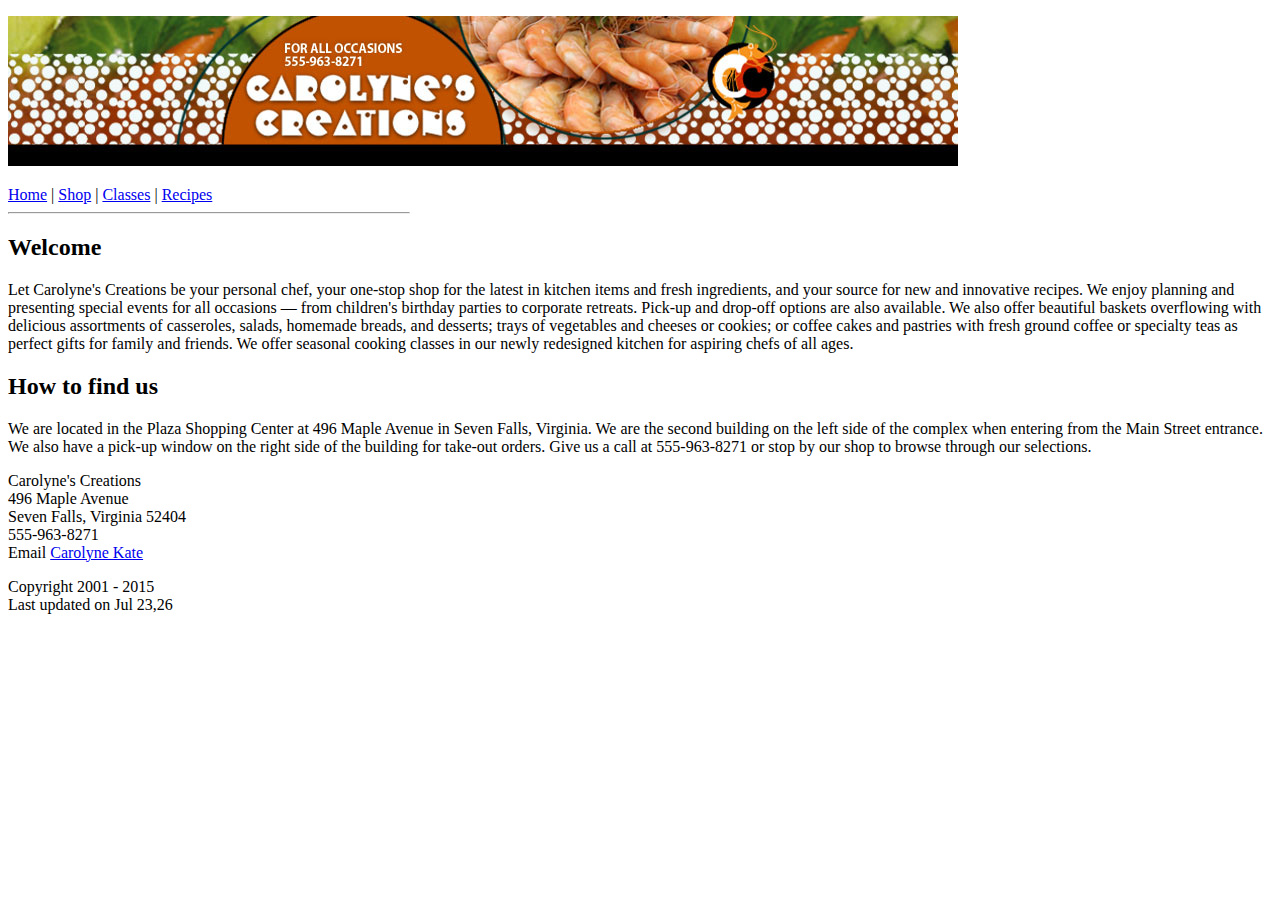
==== index.html @ 8faff86b "Finished basic assignment 1. working on external scripting." ====
<!doctype html>
<html>
<head>
<meta charset="utf-8">
<meta name="description" content="Carolyne's Creations is a full\ervice gourmet food shop. We offer cookingclasses, take-out meals, and catering services.We also have a retail shop that stocks gourmetItems and kitchen accessories.">
<meta name="keywords" content="(arolyne's Creations, gourmet,catering, cooking classes, kitchen accessories,take-out, Seven Falls, Virginia.">

<meta name="author" content="Hege Refsnes">

<title>Carolyne's Creations: Premier Gourmet Food Shop</title>
<style>
<link rel="stylesheet" type="text/css" href="css/main.css">
</style>
</head>

<body>
<script src="_scripts/myScripts.js"></script>

<p><img src="_images/cc_banner.jpg" alt="Carolyne's Creations banner" width="950" height="150"></p>

<nav class="nav_bar">
<a href="index.html" >Home</a> | 
<a href="shop.html">Shop</a> | 
<a href="classes.html">Classes</a> | 
<a href="recipes.html">Recipes</a>
</nav>
<hr width="400" align="left">
<h2>Welcome</h2>



<p class="body_text">Let Carolyne's Creations be your personal chef, your one-stop shop for the latest in kitchen items and fresh ingredients, and your source for new and innovative recipes. We enjoy planning and presenting special events for all occasions — from children's birthday parties to corporate retreats. Pick-up and drop-off options are also available. We also offer beautiful baskets overflowing with delicious assortments of casseroles, salads, homemade breads, and desserts; trays of vegetables and cheeses or cookies; or coffee cakes and pastries with fresh ground coffee or specialty teas as perfect gifts for family and friends. We offer seasonal cooking classes in our newly redesigned kitchen for aspiring chefs of all ages.</p>

<h2>How to find us</h2>


<p class="body_text">We are located in the Plaza Shopping Center at 496 Maple Avenue in Seven Falls, Virginia. We are the second building on the left side of the complex when entering from the Main Street entrance. We also have a pick-up window on the right side of the building for take-out orders. Give us a call at 555-963-8271 or stop by our shop to browse through our selections.</p>

<section>Carolyne's Creations<br>
496 Maple Avenue<br>
Seven Falls, Virginia 52404<br>
555-963-8271<br>
Email&nbsp;<a href="mailto:carolyne@carolynescreations.com">Carolyne Kate</a>
</section>

<p class="small_text">Copyright 2001 - 2015 <br>


    <script 
  type="text/JavaScript" 
  language="JavaScript">
<!-- 
//
// format date as dd-mmm-yy
// example: 12-Jan-99
//
function date_mmmddyy(date)
{
  var d = date.getDate();
  var m = date.getMonth() + 1;
  var y = date.getYear();

  // handle different year values 
  // returned by IE and NS in 
  // the year 2000.
  if(y >= 2000)
  {
    y -= 2000;
  }
  if(y >= 100)
  {
    y -= 100;
  }

  // could use splitString() here 
  // but the following method is 
  // more compatible
  var mmm = 
    ( 1==m)?'Jan':( 2==m)?'Feb':(3==m)?'Mar':
    ( 4==m)?'Apr':( 5==m)?'May':(6==m)?'Jun':
    ( 7==m)?'Jul':( 8==m)?'Aug':(9==m)?'Sep':
    (10==m)?'Oct':(11==m)?'Nov':'Dec';

  return "" +
    (mmm) + " " + (d<10?"0"+d:d) +  "," +
    (y<10?"0" + y:y);
} 

//
// get last modified date of the 
// current document.
//
function date_lastmodified()
{
  var lmd = document.lastModified;
  var s   = "Unknown";
  var d1;

  // check if we have a valid date
  // before proceeding
  if(0 != (d1=Date.parse(lmd)))
  {
     s = "" + date_mmmddyy(new Date(d1));
	<!--s = "" + date_mmmddyy(new Date(d1));-->
  }

  return s;
}

//
// finally display the last modified date
// as DD-MMM-YY
//
document.write( 
  "Last updated on " + 
  date_lastmodified() );

</script>






</body>
</html>
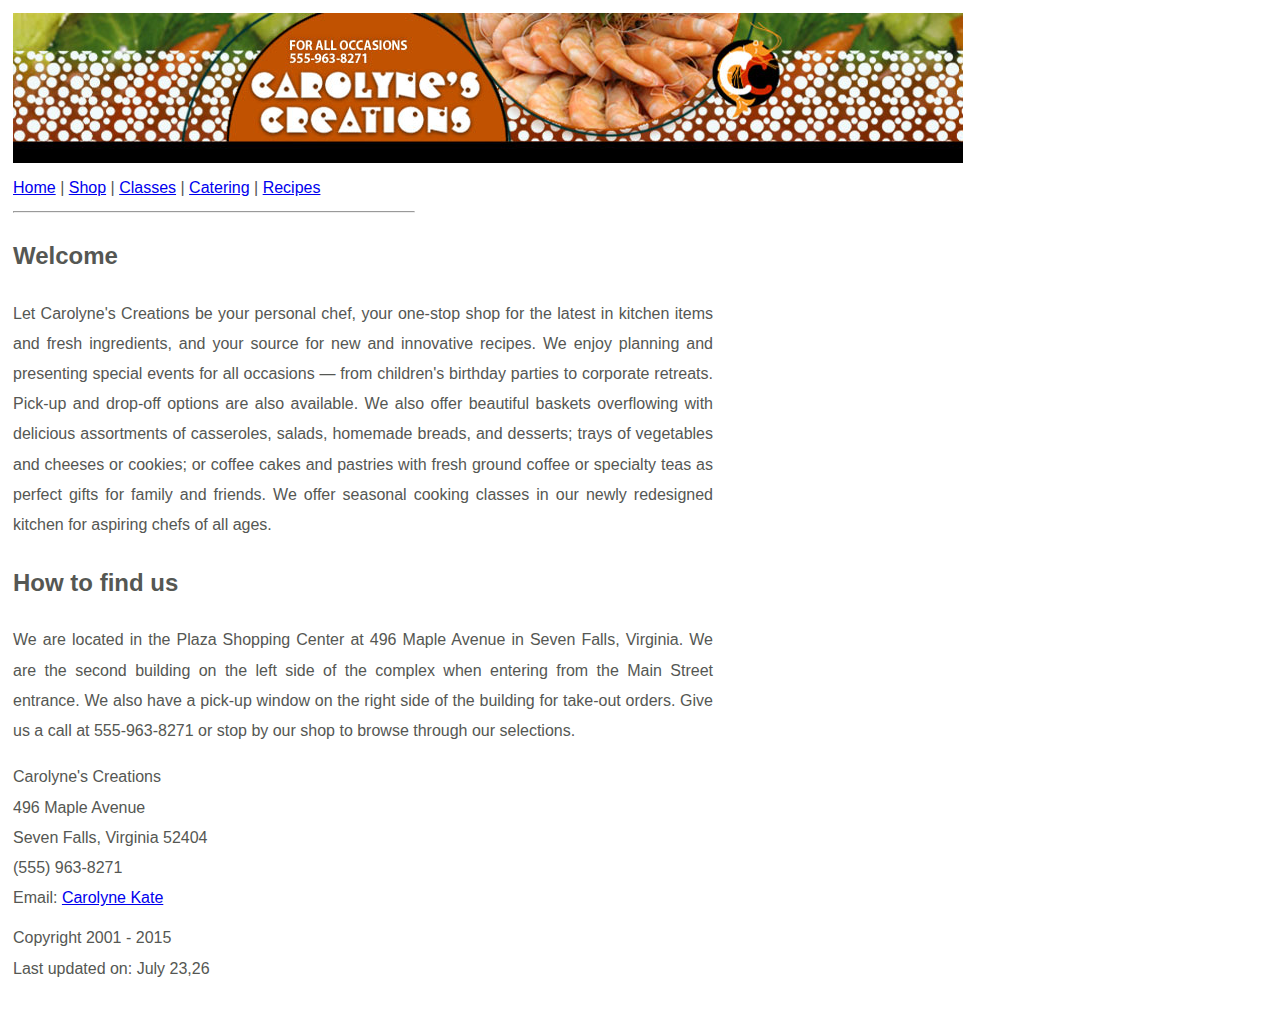
==== commit 2d8f000a: "a lot of garbage" ====
--- a/index.html
+++ b/index.html
@@ -3,50 +3,65 @@
 <head>
 <meta charset="utf-8">
 <meta name="description" content="Carolyne's Creations is a full\ervice gourmet food shop. We offer cookingclasses, take-out meals, and catering services.We also have a retail shop that stocks gourmetItems and kitchen accessories.">
-<meta name="keywords" content="(arolyne's Creations, gourmet,catering, cooking classes, kitchen accessories,take-out, Seven Falls, Virginia.">
+<meta name="keywords" content="Carolyne's Creations, gourmet,catering, cooking classes, kitchen accessories,take-out, Seven Falls, Virginia.">
 
 <meta name="author" content="Hege Refsnes">
 
 <title>Carolyne's Creations: Premier Gourmet Food Shop</title>
-<style>
-<link rel="stylesheet" type="text/css" href="css/main.css">
-</style>
+
+
+<link href="_css/main.css" rel="stylesheet" type="text/css" >
+
+
+
+
+<script src="_sc_rip_ts/mainJS.js"></script>
+
 </head>
 
+
 <body>
-<script src="_scripts/myScripts.js"></script>
 
-<p><img src="_images/cc_banner.jpg" alt="Carolyne's Creations banner" width="950" height="150"></p>
+
+
+<!--  CONTAINER   -->
+
+<div id="container"> 
+
+
+<div id="banner"><img src="_images/cc_banner.jpg" alt="Carolyne's Creations banner" >
+
 
 <nav class="nav_bar">
-<a href="index.html" >Home</a> | 
-<a href="shop.html">Shop</a> | 
-<a href="classes.html">Classes</a> | 
-<a href="recipes.html">Recipes</a>
+    <a href="index.html" >Home</a> | 
+    <a href="shop.html">Shop</a> | 
+    <a href="classes.html">Classes</a> | 
+    <a href="catering.html">Catering</a> | 
+    <a href="recipes.html">Recipes</a>
 </nav>
+
+
 <hr width="400" align="left">
+
 <h2>Welcome</h2>
-
 
 
 <p class="body_text">Let Carolyne's Creations be your personal chef, your one-stop shop for the latest in kitchen items and fresh ingredients, and your source for new and innovative recipes. We enjoy planning and presenting special events for all occasions — from children's birthday parties to corporate retreats. Pick-up and drop-off options are also available. We also offer beautiful baskets overflowing with delicious assortments of casseroles, salads, homemade breads, and desserts; trays of vegetables and cheeses or cookies; or coffee cakes and pastries with fresh ground coffee or specialty teas as perfect gifts for family and friends. We offer seasonal cooking classes in our newly redesigned kitchen for aspiring chefs of all ages.</p>
 
 <h2>How to find us</h2>
 
-
 <p class="body_text">We are located in the Plaza Shopping Center at 496 Maple Avenue in Seven Falls, Virginia. We are the second building on the left side of the complex when entering from the Main Street entrance. We also have a pick-up window on the right side of the building for take-out orders. Give us a call at 555-963-8271 or stop by our shop to browse through our selections.</p>
 
-<section>Carolyne's Creations<br>
+<div class="contact">  
+Carolyne's Creations<br>
 496 Maple Avenue<br>
 Seven Falls, Virginia 52404<br>
-555-963-8271<br>
-Email&nbsp;<a href="mailto:carolyne@carolynescreations.com">Carolyne Kate</a>
-</section>
+(555) 963-8271<br>
+Email: <a href="mailto:carolyne@carolynescreations.com">Carolyne Kate</a>  
+</div>
 
 <p class="small_text">Copyright 2001 - 2015 <br>
-
-
-    <script 
+  <script 
   type="text/JavaScript" 
   language="JavaScript">
 <!-- 
@@ -59,7 +74,6 @@
   var d = date.getDate();
   var m = date.getMonth() + 1;
   var y = date.getYear();
-
   // handle different year values 
   // returned by IE and NS in 
   // the year 2000.
@@ -71,21 +85,18 @@
   {
     y -= 100;
   }
-
   // could use splitString() here 
   // but the following method is 
   // more compatible
   var mmm = 
-    ( 1==m)?'Jan':( 2==m)?'Feb':(3==m)?'Mar':
-    ( 4==m)?'Apr':( 5==m)?'May':(6==m)?'Jun':
-    ( 7==m)?'Jul':( 8==m)?'Aug':(9==m)?'Sep':
-    (10==m)?'Oct':(11==m)?'Nov':'Dec';
-
+    ( 1==m)?'January':( 2==m)?'February':(3==m)?'March':
+    ( 4==m)?'April':( 5==m)?'May':(6==m)?'June':
+    ( 7==m)?'July':( 8==m)?'August':(9==m)?'September':
+    (10==m)?'October':(11==m)?'November':'December';
   return "" +
     (mmm) + " " + (d<10?"0"+d:d) +  "," +
     (y<10?"0" + y:y);
 } 
-
 //
 // get last modified date of the 
 // current document.
@@ -95,7 +106,6 @@
   var lmd = document.lastModified;
   var s   = "Unknown";
   var d1;
-
   // check if we have a valid date
   // before proceeding
   if(0 != (d1=Date.parse(lmd)))
@@ -103,24 +113,15 @@
      s = "" + date_mmmddyy(new Date(d1));
 	<!--s = "" + date_mmmddyy(new Date(d1));-->
   }
-
   return s;
 }
-
 //
 // finally display the last modified date
 // as DD-MMM-YY
 //
 document.write( 
-  "Last updated on " + 
+  "Last updated on: " + 
   date_lastmodified() );
-
 </script>
-
-
-
-
-
-
 </body>
 </html>--- a/_css/main.css
+++ b/_css/main.css
@@ -0,0 +1,318 @@
+@charset "UTF-8";
+/* CSS Document */
+
+
+/* basic elements */
+
+
+html { 			 	font-family:Gotham, Helvetica, Arial, sans-serif; 
+					color:#333; 	
+					margin: 5; 
+					padding: 0;}
+					
+body { 		 		font: georgia, Gotham, Helvetica, Arial, sans-serif; 
+					line-height: 1.88889;
+					color: #555753; 
+					margin: 5; 
+					padding: 0; 
+					align-content:center;}
+					
+#container {			align-self:stretch;
+					width: 600px;
+					margin: 10 auto;
+					background: #fff;
+					position: relative;
+					padding: 5px;}
+
+#banner {			
+					align: center;
+					width: 100%;
+					height: 150;
+					border-width: 5px;
+					border-color: #BAB291;
+					align-content:center;
+					clear:both;}
+
+					
+#header { widows:100%; height:60px; border-bottom:1px solid #c7c7c7; background:#333; }
+		
+					
+ /* navigation menu styles */
+ 
+ul {
+    list-style-type: none;
+    margin: 0;
+    padding: 0;
+    width: 200px;
+    background-color: #f1f1f1;
+}
+
+li a {
+    display: block;
+    color: #000;
+    padding: 8px 16px;
+    text-decoration: none;
+}
+
+/* Change the link color on hover */
+li a:hover {
+    background-color: #555;
+    color: white;
+}
+
+	
+
+#navbar { float: left;height:20px; clear:both; }
+
+#navbar ul { margin:0; padding:5; list-style-type:none; }
+
+#navbar ul li { padding:10px; float:left; }
+
+#navbar ul .nav a { font-size:36px;  float:left; padding:0 0 0 20px; display:block; }	
+					
+
+/*					
+#logo { 				align: center;
+
+
+					float: none; 
+					widows:40px; 
+					height:40px; 
+					margin:10px; 
+					background:#ccc;
+					}
+				 
+#top_info { 			float:right; 
+					widows:100px; 
+					height:40px; 
+					background:#666; 
+					border:1px solid#c7c7c7; 
+					margin:10px; }
+				*/ 
+
+	
+					
+
+
+/*#left_col { 			float:left; 
+					width:250px; 
+					padding:20px; 
+					height:200px; 
+					border:1px solid #333; 
+					color:#fff; 
+					background-color:#000; }
+					
+#right_col { 		float:right; 
+					width:250px; 
+					padding:20px;  
+					height:200px; 
+					border:1px solid #333; 
+					color:#fff; 
+					background-color:#000; }
+					
+#footer { 			padding:20px; 
+					clear:both; }
+
+
+
+.body_text {	font-size: small;
+	font-family: Arial, Helvetica, sans-serif;
+	border: 5px;
+	width:  700;
+}
+
+
+.nav_bar {	font-size: x-large;
+	font-family: Arial, Helvetica, sans-serif;
+	
+
+}
+
+.small_text {	font-size: medium;
+	font-family: Arial, Helvetica, sans-serif;
+}
+
+
+
+
+
+
+
+
+
+
+
+
+
+/* xxxxxxxxxx */
+
+
+
+	
+p { 
+	margin-top: 0; 
+	text-align: justify;
+	
+	margin-top: 10px;
+	display: block;
+	width: 700px;
+	
+	
+	
+	
+	}
+
+h3 { 
+	font: italic normal 1.4em georgia, sans-serif;
+	letter-spacing: 1px; 
+	margin-bottom: 0; 
+	color: #7D775C;
+	}
+
+
+
+
+/* specific divs */
+.page-wrapper { 
+	background: url(http://csszengarden.com/001/zen-bg.jpg) no-repeat top left; 
+	padding: 0 175px 0 110px;  
+	margin: 0; 
+	position: relative;
+	}
+
+.intro { 
+	min-width: 470px;
+	width: 100%;
+	}
+
+header h1 { 
+	background: transparent url(http://csszengarden.com/001/h1.gif) no-repeat top left;
+	margin-top: 10px;
+	display: block;
+	width: 219px;
+	height: 87px;
+	float: left;
+
+	text-indent: 100%;
+	white-space: nowrap;
+	overflow: hidden;
+	}
+header h2 { 
+	background: transparent url(http://csszengarden.com/001/h2.gif) no-repeat top left; 
+	margin-top: 58px; 
+	margin-bottom: 40px; 
+	width: 200px; 
+	height: 18px; 
+	float: right;
+
+	text-indent: 100%;
+	white-space: nowrap;
+	overflow: hidden;
+	}
+/*header {
+	padding-top: 20px;
+	height: 87px;
+}
+*/
+.summary {
+	clear: both; 
+	margin: 20px 20px 20px 10px; 
+	width: 160px; 
+	float: left;
+	}
+.summary p {
+	font: italic 1.1em/2.2 georgia; 
+	text-align: center;
+	}
+
+.preamble {
+	clear: right; 
+	padding: 0px 10px 0 10px;
+	}
+.supporting {	
+	padding-left: 10px; 
+	margin-bottom: 40px;
+	}
+
+footer { 
+	text-align: center; 
+	}
+footer a:link, footer a:visited { 
+	margin-right: 20px; 
+	}
+
+.sidebar {
+	margin-left: 600px; 
+	position: absolute; 
+	top: 0; 
+	right: 0;
+	}
+.sidebar .wrapper { 
+	font: 10px verdana, sans-serif; 
+	background: transparent url(http://csszengarden.com/001/paper-bg.jpg) top left repeat-y; 
+	padding: 10px; 
+	margin-top: 150px; 
+	width: 130px; 
+	}
+.sidebar h3.select { 
+	background: transparent url(http://csszengarden.com/001/h3.gif) no-repeat top left; 
+	margin: 10px 0 5px 0; 
+	width: 97px; 
+	height: 16px; 
+
+	text-indent: 100%;
+	white-space: nowrap;
+	overflow: hidden;
+	}
+.sidebar h3.archives { 
+	background: transparent url(http://csszengarden.com/001/h5.gif) no-repeat top left; 
+	margin: 25px 0 5px 0; 
+	width:57px; 
+	height: 14px; 
+
+	text-indent: 100%;
+	white-space: nowrap;
+	overflow: hidden;
+	}
+.sidebar h3.resources { 
+	background: transparent url(http://csszengarden.com/001/h6.gif) no-repeat top left; 
+	margin: 25px 0 5px 0; 
+	width:63px; 
+	height: 10px; 
+
+	text-indent: 100%;
+	white-space: nowrap;
+	overflow: hidden;
+	}
+
+
+.sidebar ul {
+	margin: 0;
+	padding: 0;
+	}
+.sidebar li {
+	line-height: 1.3em; 
+	background: transparent url(http://csszengarden.com/001/cr1.gif) no-repeat top center; 
+	display: block; 
+	padding-top: 5px; 
+	margin-bottom: 5px;
+	list-style-type: none;
+	}
+.sidebar li a:link {
+	color: #988F5E;
+	}
+.sidebar li a:visited {
+	color: #B3AE94;
+	}
+
+
+.extra1 {
+	background: transparent url(http://csszengarden.com/001/cr2.gif) top left no-repeat; 
+	position: absolute; 
+	top: 40px; 
+	right: 0; 
+	width: 148px; 
+	height: 110px;
+	}
+
+*/